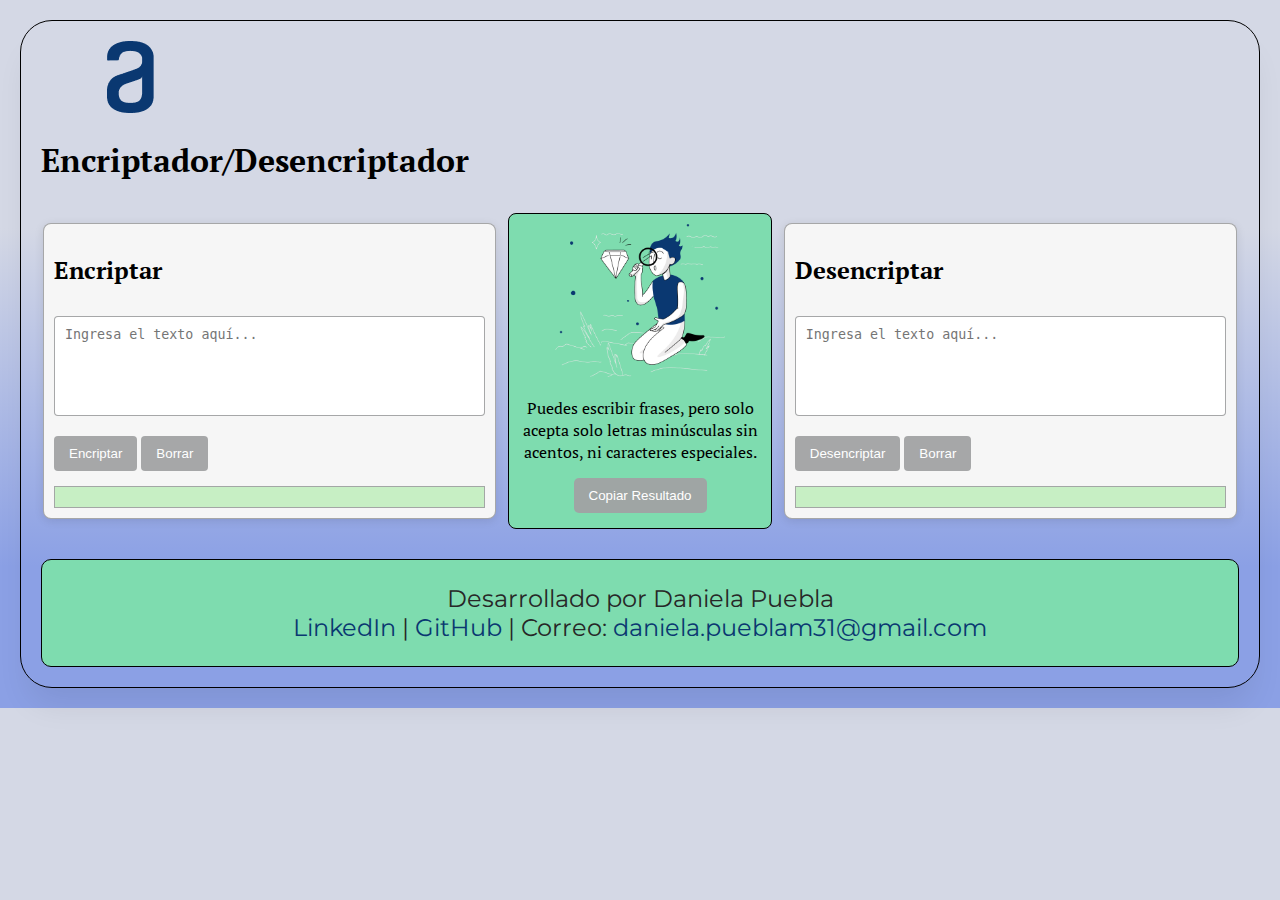
==== index.html @ ae935c84 "Rename encriptador.html to index.html" ====
<!DOCTYPE html>
<html lang="es">
<head>
    <meta charset="UTF-8">
    <meta name="viewport" content="width=device-width, initial-scale=1.0">
    <title>Encriptador/Desencriptador</title>
    <link rel="stylesheet" href="./style/style.css">
</head>
<body>
    <header>
        <img src="./assets/Logo.png" alt="Logo" class="logo">
    </header>
    <h1>Encriptador/Desencriptador</h1>
    <div class="container">
        <div class="box">
            <h2>Encriptar</h2>
            <textarea id="inputTextoEncriptar" placeholder="Ingresa el texto aquí..."></textarea><br>
            <button onclick="encriptar()">Encriptar</button>
            <button onclick="borrarTexto('inputTextoEncriptar')">Borrar</button>
            <div id="resultadoEncriptar"></div>
        </div>
        
        <div class="box__muneco">
            <img src="./assets/Muneco.png" class="muneco" alt="Muñeco">            
            <p class="mensaje">Puedes escribir frases, pero solo acepta solo letras minúsculas sin acentos, ni caracteres especiales.</p>
            <button class="boton_copiar"  onclick="copiarTexto()">Copiar Resultado</button>
         </div>
         
            
        <div class="box">
            <h2>Desencriptar</h2>
            <textarea id="inputTextoDesencriptar" placeholder="Ingresa el texto aquí..."></textarea><br>
            <button onclick="desencriptar()">Desencriptar</button>
            <button onclick="borrarTexto('inputTextoDesencriptar')">Borrar</button>
            <div id="resultadoDesencriptar"></div>
        </div>
    

    <script src="script.js"></script>

</body>
<footer class="footer">
    <p >Desarrollado por Daniela Puebla</p>
    <p>
        <a href="https://www.linkedin.com/in/daniela-pueblam31" target="_blank">LinkedIn</a> | 
        <a href="https://github.com/Danny3431" target="_blank">GitHub</a> | 
        Correo: <a href="mailto:daniela.pueblam31@gmail.com">daniela.pueblam31@gmail.com</a>
    </p>
</footer>
</html>
---- style/style.css ----
@import url('https://fonts.googleapis.com/css2?family=Montserrat:ital,wght@0,100..900;1,100..900&family=PT+Serif:ital,wght@0,400;0,700;1,400;1,700&display=swap');

:root {
    --color-uno: #C7EFC4;
    --color-dos: #F6F6F6;
    --color-tres: #7EDCAF;
    --color-cuatro: #0A3871;
    --color-cinco:#a1a2a3f1;
    --color-seis: #272727;
    --fuente-ptserif: 'PT Serif', serif;
    --fuente-montserrat: 'Montserrat', sans-serif;
}


body {
    font-family: var(--fuente-ptserif);
    margin: 20px;
    padding: 20px;
    background: linear-gradient(180deg, #d4d8e5 32.24%, #8ba0e5 80%);
    border: 1px solid #000000;
    box-shadow: 0px 24px 32px -8px rgba(0, 0, 0, 0.08);;
    border-radius: 32px;
}

.container {
    display: flex;
    align-items: center; /* Centra verticalmente los elementos */
    justify-content: center; /* Espaciado entre elementos */
    flex-wrap: wrap; /* Permite que se apilen en pantallas pequeñas */
}

.box {
    flex: 10 10 400px; 
    margin: 2px;
    padding: 10px;
    border-radius: 8px;
    box-shadow: 0 2px 10px rgba(0, 0, 0, 0.1);
    border: 1px solid var(--color-cinco);
    background-color: var(--color-dos);
    min-width: 400px; /* Ancho mínimo para cada caja */
}
.box__muneco{
    flex: 0 0 22%; /* Ancho fijo del 25% */
    display: flex;
    flex-direction: column; /* Organiza el contenido verticalmente */
    justify-content: center; /* Centra el contenido verticalmente */
    align-items: center; /* Centra el contenido horizontalmente */
    margin: 10px;
    padding: 10px;
    border: 1px solid #000;
    border-radius: 8px;
    background-color: var(--color-tres);
    box-sizing: border-box; /* Incluye el padding y border en el ancho total */
}

textarea {
    width: 100%;
    height: 100px;
    margin: 10px 0; /* Espaciado vertical */
    padding: 10px;
    border-radius: 4px;
    border: 1px solid var(--color-cinco);
    resize: none; /* Evita cambiar el tamaño */
    box-sizing: border-box; /* Incluye padding y border en el ancho total */
}

button {
    background-color: var(--color-cinco);
    color: white;
    border: none;
    border-radius: 4px;
    margin: 5px 0;
    padding: 10px 15px;
    cursor: pointer;
}

button:hover {
    background-color: var(--color-cuatro);
}

#resultadoEncriptar, #resultadoDesencriptar {
    margin-top: 10px;
    padding: 10px;
    border: 1px solid var(--color-cinco);
    background-color: var(--color-uno);
}

.muneco {
    max-width: 100%; /* Ajusta el tamaño del muñeco */
    margin-bottom: 10px; /* Espacio debajo del muñeco */
}

.mensaje {
    margin: 10px 0; /* Espacio vertical alrededor del texto */
    text-align: center; /* Centra el texto */
}

.boton_copiar {
    padding: 10px 15px; /* Espaciado del botón */
    background-color: var(--color-cinco); /* Color de fondo */
    color: white; /* Color del texto */
    border: none; /* Sin borde */
    border-radius: 5px; /* Bordes redondeados */
    cursor: pointer; /* Cambia el cursor al pasar el mouse */
}

footer {
    margin-top: 20px;
    padding: 20px;
    text-align: center;
    background-color: var(--color-uno);
    border-top: 1px solid var(--color-cinco);
    border: 1px solid #000;
    width: 110%; /* Asegura que el footer ocupe el 100% del ancho */
    box-sizing: border-box; /* Incluye padding en el ancho total */
    border-radius: 10px; /* Ajusta el valor para el redondeo */
}

.footer {
    color: var(--color-seis);
    background-color: var(--color-tres);
    padding: 24px;
    text-align: center;
    font-family: var(--fuente-montserrat);
    font-size: 1.5rem;
    font-weight: 400;
}

footer p {
    margin: 0; /* Elimina márgenes */
}

footer a {
    color: var(--color-cuatro);
    text-decoration: none;
}

footer a:hover {
    text-decoration: underline;
    color: var(--color-seis);
}

.logo, .muneco {
    max-width: 70%; /* Se ajustan al contenedor */
    height: auto; /* Mantiene la proporción */
}
@media (max-width: 900px) {
    .box {
        flex: 1 1 45%;
    }
}

@media (max-width: 600px) {
    .box {
        flex: 1 1 100%;
    }
}
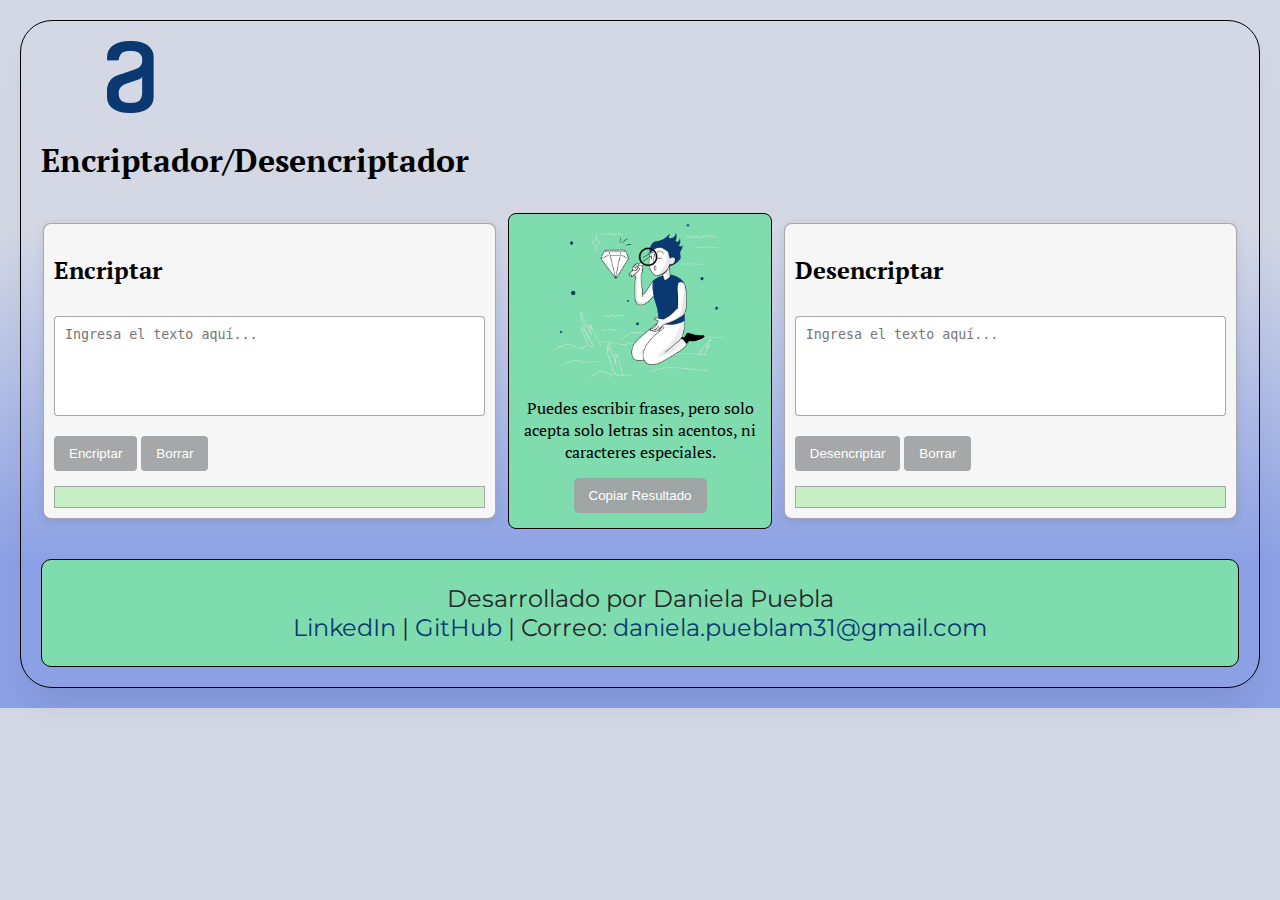
==== commit ce3a5567: "Update index.html" ====
--- a/index.html
+++ b/index.html
@@ -22,7 +22,7 @@
         
         <div class="box__muneco">
             <img src="./assets/Muneco.png" class="muneco" alt="Muñeco">            
-            <p class="mensaje">Puedes escribir frases, pero solo acepta solo letras minúsculas sin acentos, ni caracteres especiales.</p>
+            <p class="mensaje">Puedes escribir frases, pero solo acepta solo letras sin acentos, ni caracteres especiales.</p>
             <button class="boton_copiar"  onclick="copiarTexto()">Copiar Resultado</button>
          </div>
          
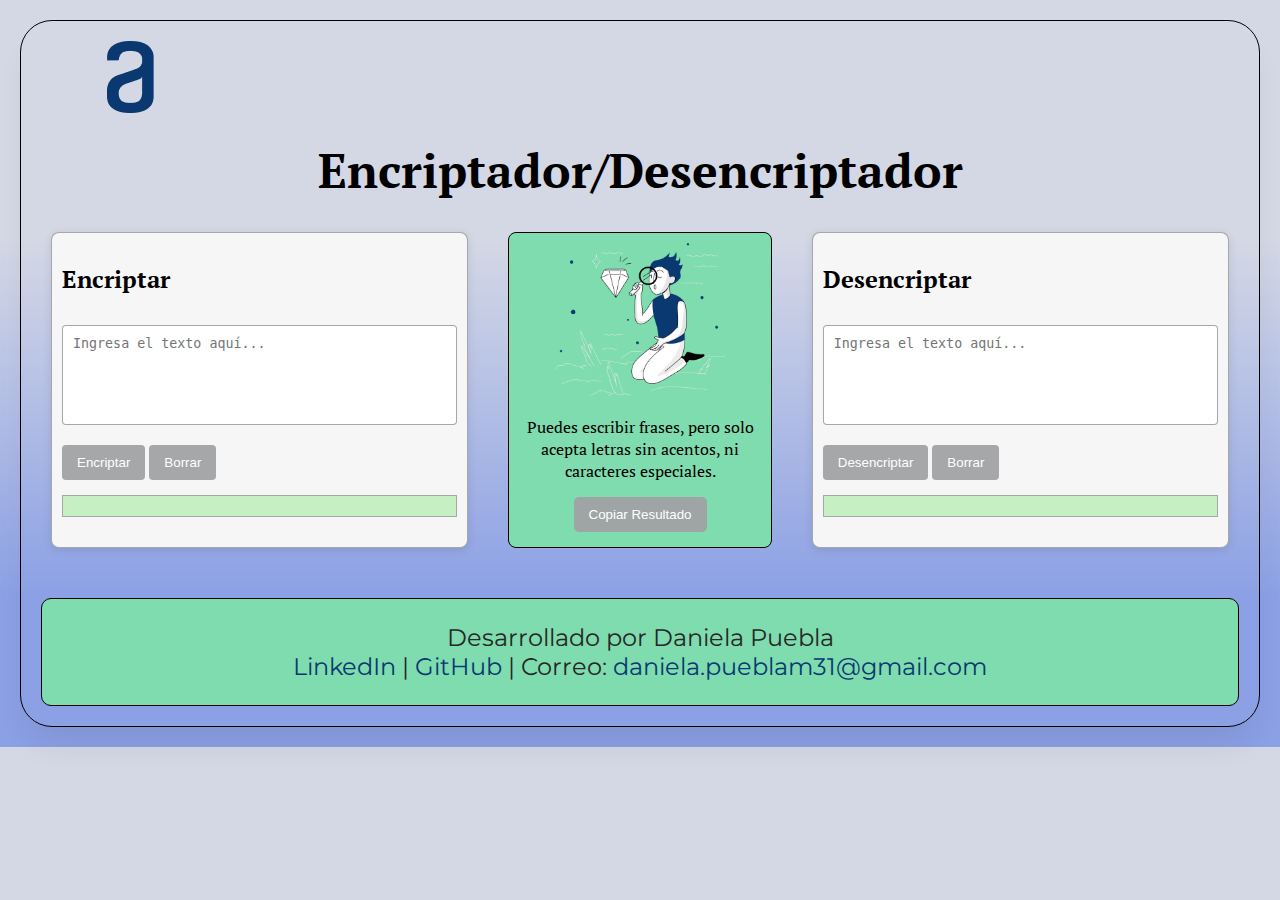
==== commit 61d342d5: "Update index.html" ====
--- a/index.html
+++ b/index.html
@@ -22,7 +22,7 @@
         
         <div class="box__muneco">
             <img src="./assets/Muneco.png" class="muneco" alt="Muñeco">            
-            <p class="mensaje">Puedes escribir frases, pero solo acepta solo letras sin acentos, ni caracteres especiales.</p>
+            <p class="mensaje">Puedes escribir frases, pero solo acepta letras sin acentos, ni caracteres especiales.</p>
             <button class="boton_copiar"  onclick="copiarTexto()">Copiar Resultado</button>
          </div>
          
--- a/style/style.css
+++ b/style/style.css
@@ -5,12 +5,11 @@
     --color-dos: #F6F6F6;
     --color-tres: #7EDCAF;
     --color-cuatro: #0A3871;
-    --color-cinco:#a1a2a3f1;
+    --color-cinco: #a1a2a3f1;
     --color-seis: #272727;
     --fuente-ptserif: 'PT Serif', serif;
     --fuente-montserrat: 'Montserrat', sans-serif;
 }
-
 
 body {
     font-family: var(--fuente-ptserif);
@@ -18,29 +17,32 @@
     padding: 20px;
     background: linear-gradient(180deg, #d4d8e5 32.24%, #8ba0e5 80%);
     border: 1px solid #000000;
-    box-shadow: 0px 24px 32px -8px rgba(0, 0, 0, 0.08);;
+    box-shadow: 0px 24px 32px -8px rgba(0, 0, 0, 0.08);
     border-radius: 32px;
 }
-
+h1 {
+    font-size: 3rem; /* Tamaño de fuente por defecto para pantallas grandes */
+    text-align: center;
+    margin: 20px 0; /* Espaciado superior e inferior */
+}
 .container {
     display: flex;
-    align-items: center; /* Centra verticalmente los elementos */
-    justify-content: center; /* Espaciado entre elementos */
-    flex-wrap: wrap; /* Permite que se apilen en pantallas pequeñas */
+    flex-wrap: wrap; /* Permite que los elementos se ajusten en pantallas pequeñas */
+    justify-content: center; /* Centra el contenido horizontalmente */
+    gap: 20px; /* Espacio entre los elementos */
 }
 
 .box {
-    flex: 10 10 400px; 
-    margin: 2px;
+    flex: 1 1 300px; /* Se ajusta según el tamaño del contenedor */
+    margin: 10px;
     padding: 10px;
     border-radius: 8px;
     box-shadow: 0 2px 10px rgba(0, 0, 0, 0.1);
     border: 1px solid var(--color-cinco);
     background-color: var(--color-dos);
-    min-width: 400px; /* Ancho mínimo para cada caja */
 }
-.box__muneco{
-    flex: 0 0 22%; /* Ancho fijo del 25% */
+.box__muneco {
+    flex: 0 0 22%; /* Mantiene el ancho máximo al 22% */
     display: flex;
     flex-direction: column; /* Organiza el contenido verticalmente */
     justify-content: center; /* Centra el contenido verticalmente */
@@ -51,6 +53,7 @@
     border-radius: 8px;
     background-color: var(--color-tres);
     box-sizing: border-box; /* Incluye el padding y border en el ancho total */
+    max-width: 380px; /* Asegura que tenga el ancho disponible */
 }
 
 textarea {
@@ -61,7 +64,7 @@
     border-radius: 4px;
     border: 1px solid var(--color-cinco);
     resize: none; /* Evita cambiar el tamaño */
-    box-sizing: border-box; /* Incluye padding y border en el ancho total */
+    box-sizing: border-box;/* Incluye padding y border en el ancho total */
 }
 
 button {
@@ -111,7 +114,7 @@
     background-color: var(--color-uno);
     border-top: 1px solid var(--color-cinco);
     border: 1px solid #000;
-    width: 110%; /* Asegura que el footer ocupe el 100% del ancho */
+    width: 110%; /* Asegura que el footer ocupe el 110% del ancho */
     box-sizing: border-box; /* Incluye padding en el ancho total */
     border-radius: 10px; /* Ajusta el valor para el redondeo */
 }
@@ -127,7 +130,7 @@
 }
 
 footer p {
-    margin: 0; /* Elimina márgenes */
+    margin: 0;
 }
 
 footer a {
@@ -144,16 +147,48 @@
     max-width: 70%; /* Se ajustan al contenedor */
     height: auto; /* Mantiene la proporción */
 }
+
 @media (max-width: 900px) {
-    .box {
-        flex: 1 1 45%;
+    h1 {
+        font-size: 2.5rem; /* Ajusta el tamaño de la fuente para pantallas medianas */
+        margin: 15px 0;
+    }
+    body {
+        margin: 5px;
+        padding: 10px;       
+    }
+    .box, .box__muneco {
+        flex: 1 1 95%; /* Toman todo el ancho disponible */
+    }
+    .footer{
+        font-size: 1rem;
+        font-weight: 300;
     }
 }
 
 @media (max-width: 600px) {
-    .box {
-        flex: 1 1 100%;
+    h1 {
+        font-size: 1.5rem; /* Ajusta el tamaño de la fuente para pantallas pequeñas */
+        margin: 10px 0;
+    }
+    body {
+        margin: 10px;
+        padding: 10px;
+        
+    }
+
+    .box, .box__muneco {
+        margin: 5px;
+        padding: 10px;
+        
+    }
+
+    footer {
+        width: 100%;
+        padding: 10px;
+    }
+    .footer{
+        font-size: 0.8rem;
+        font-weight: 300;
     }
 }
-
-
